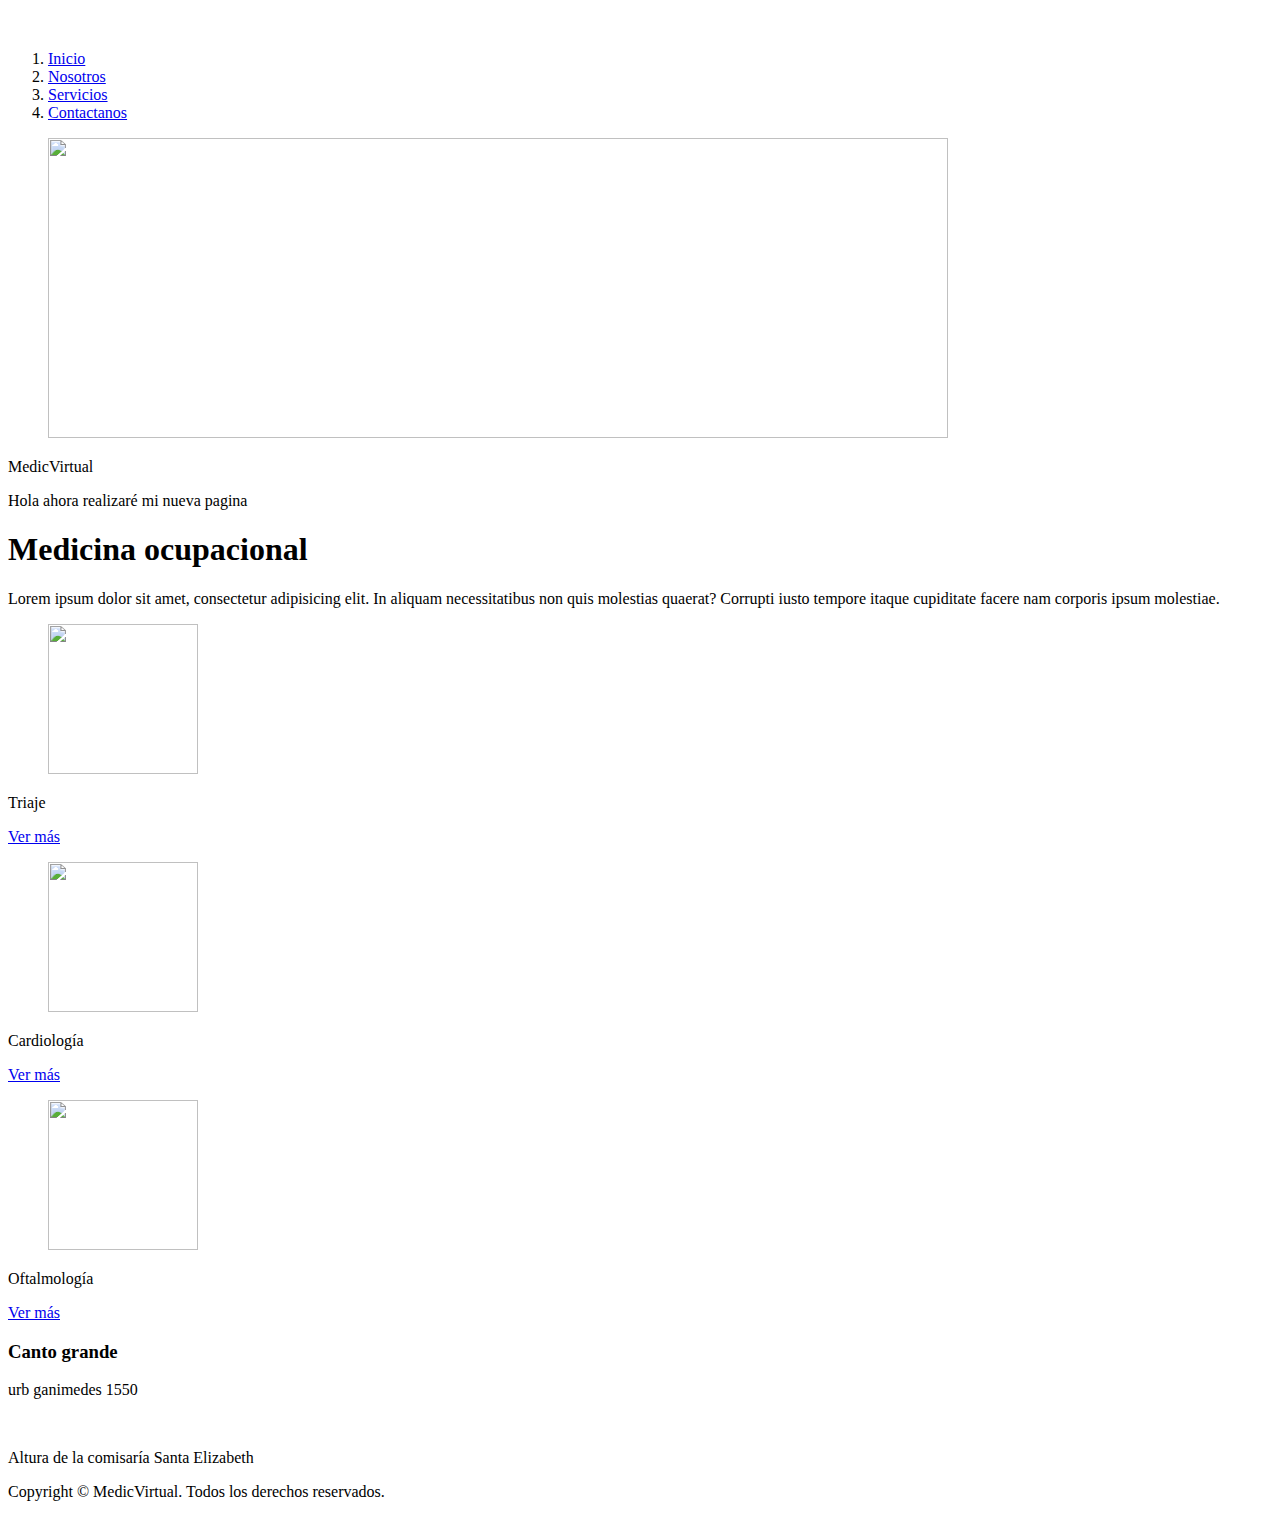
==== index.html @ 01abef31 "Segundo commit" ====
<!DOCTYPE html>
<html lang="en">
<head>
    <meta charset="UTF-8">
    <meta name="viewport" content="width=device-width, initial-scale=1.0">
    <title>MedicVirtual</title>
    <link rel="stylesheet" href="css/estyle1.css">
</head>
<body>
    <header id="menu-principal">
        <figure class="menu-principal_logo">
            <img src="imagenes/descarga (1).jpg" width="200" width="200" alt="">
        </figure>
        <nav class="menu-principal_inicio">
            <ol>
                <li><a href="#">Inicio</a></li>
                <li><a href="#">Nosotros</a></li>
                <li><a href="#">Servicios</a></li>
                <li><a href="#">Contactanos</a></li>
            </ol>
        </nav>
        <figure class="menu-principal_principal">
            <img src="imagenes/descarga.jpg" width="900" height="300">
        </figure>
        <p class="menu-principal_titlelogo">MedicVirtual</p>
        
    </header>

    <section>
        <p>Hola ahora realizaré mi nueva pagina</p>
    </section>

    <section class="introduccion">
        
        <figure class="introduccion-imagen1">
        
        </figure>
        <h1 class="introduccion-titulo">Medicina ocupacional</h1>
        <p>Lorem ipsum dolor sit amet, consectetur adipisicing elit. In aliquam necessitatibus non quis molestias quaerat? Corrupti iusto tempore itaque cupiditate facere nam corporis ipsum molestiae.</p>
    </section>

    <section class="producto">
        <article class="producto-triaje">
            <figure class="producto-triaje_imagen1">
                <img src="imagenes/descarga (1).jpg" width="150" height="150" alt="">
            </figure>
            <p class="producto-triaje_subtitle1">Triaje</p>
            <a class="producto-triaje_link1" href="#">Ver más</a>
        </article>
        <article class="producto-cardiologia">
            <figure class="producto-triaje_imagen2" >
                <img src="imagenes/descarga (2).jpg" width="150" height="150" alt="">
            </figure>
            <p class="producto-triaje_subtitle2">Cardiología</p>
            <a  class="producto-triaje_link1" href="#">Ver más</a>
        </article>
        <article class="producto-oftalmologia">
            <figure class="producto-triaje_imagen3" >
                <img src="imagenes/descarga.jpg" width="150" height="150" alt="">
            </figure>
            <p class="producto-triaje_subtitle3">Oftalmología</p>
            <a class="producto-triaje_link2" href="#">Ver más</a>
        </article>

    </section>

    <section class="sedes">

        <article class="sedes-ubicanos">
            <h3 class="sedes-ubicanos_distrito">Canto grande</h3>
            <p class="sedes-ubicanos_direccion">urb ganimedes 1550</p>
            <br>
            <p class="sedes-ubicanos_referencia">Altura de la comisaría Santa Elizabeth</p>
            <figure class="sedes-ubicanos_maps"></figure>
        </article>

    </section>
    
    <footer class="redes">
        <figure class="redes-facebook"></figure>
        <figure class="redes-instagram"></figure>
        <figure class="redes-whatsapp"></figure>
        <p class="redes-copyright">Copyright &copy; MedicVirtual. Todos los derechos reservados.</p>

    </footer>
</body>
</html>
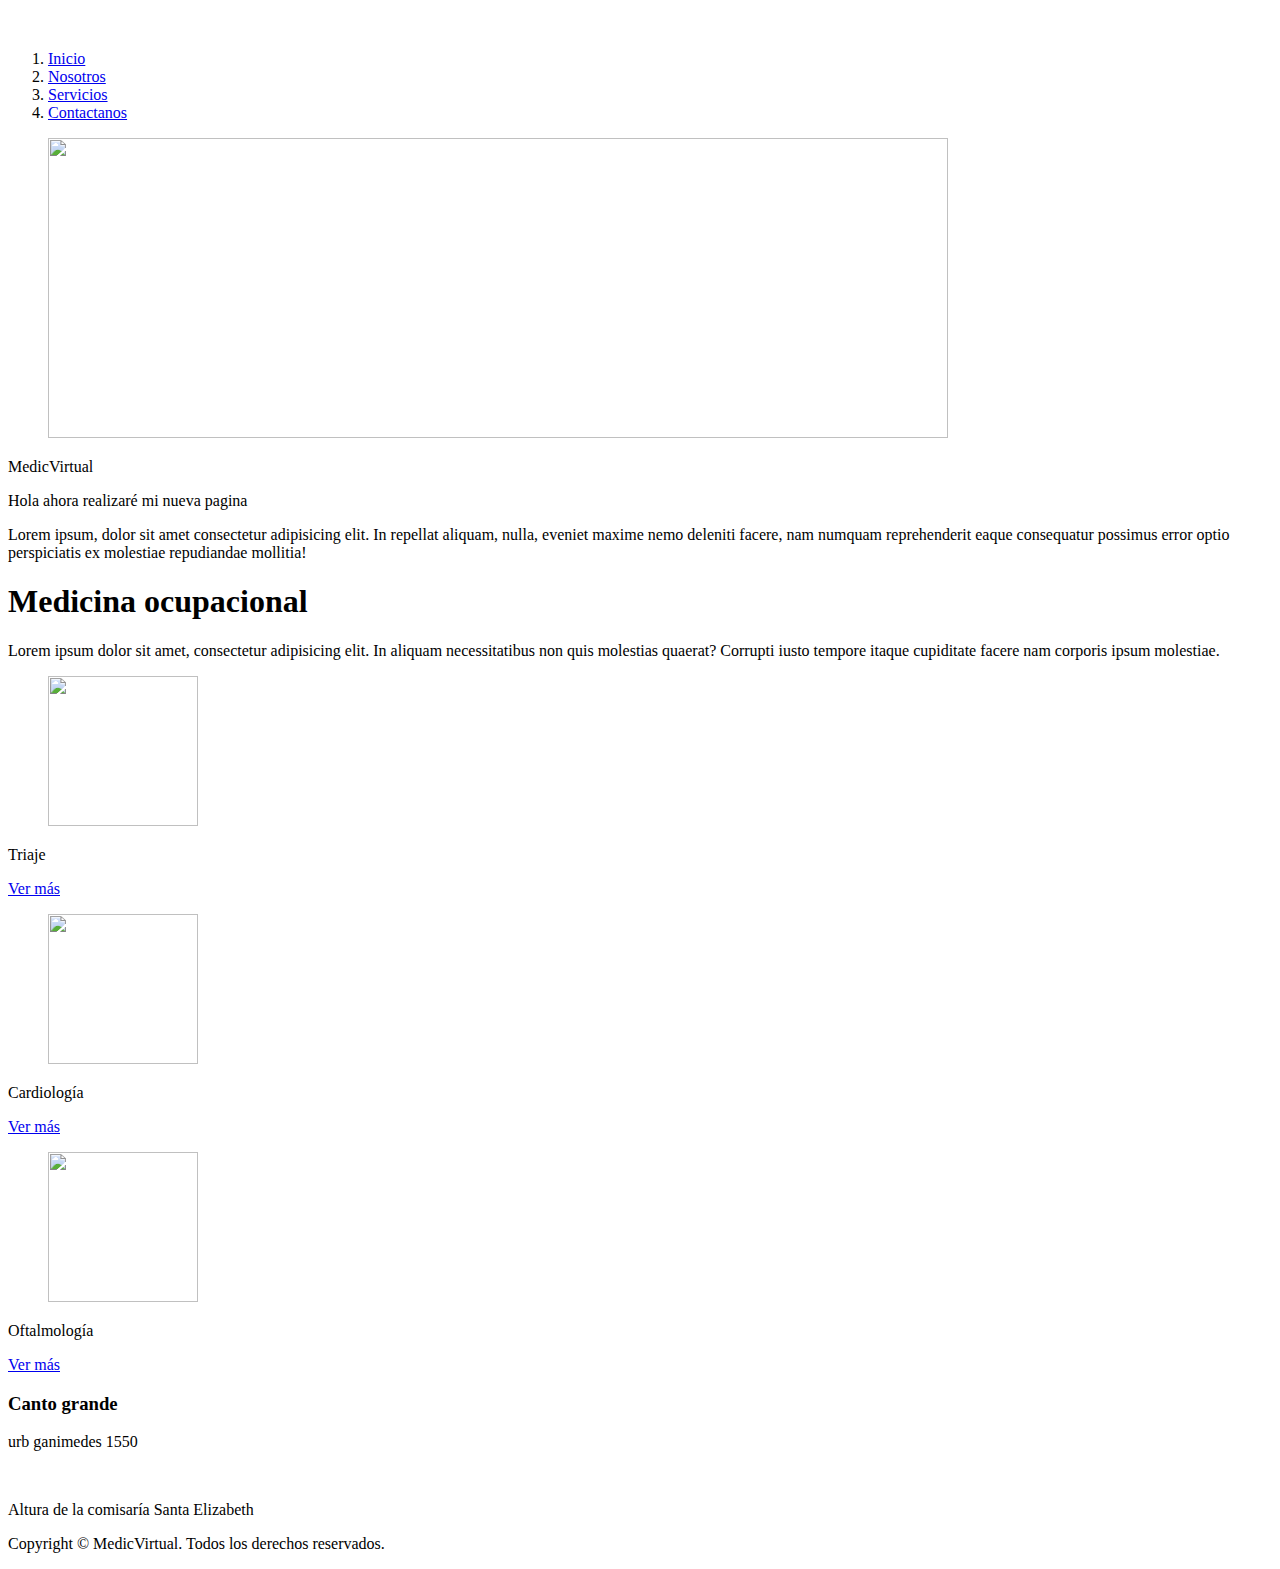
==== commit 16848377: "Se agrego un 2do parrafo" ====
--- a/index.html
+++ b/index.html
@@ -28,6 +28,7 @@
 
     <section>
         <p>Hola ahora realizaré mi nueva pagina</p>
+        <p>Lorem ipsum, dolor sit amet consectetur adipisicing elit. In repellat aliquam, nulla, eveniet maxime nemo deleniti facere, nam numquam reprehenderit eaque consequatur possimus error optio perspiciatis ex molestiae repudiandae mollitia!</p>
     </section>
 
     <section class="introduccion">
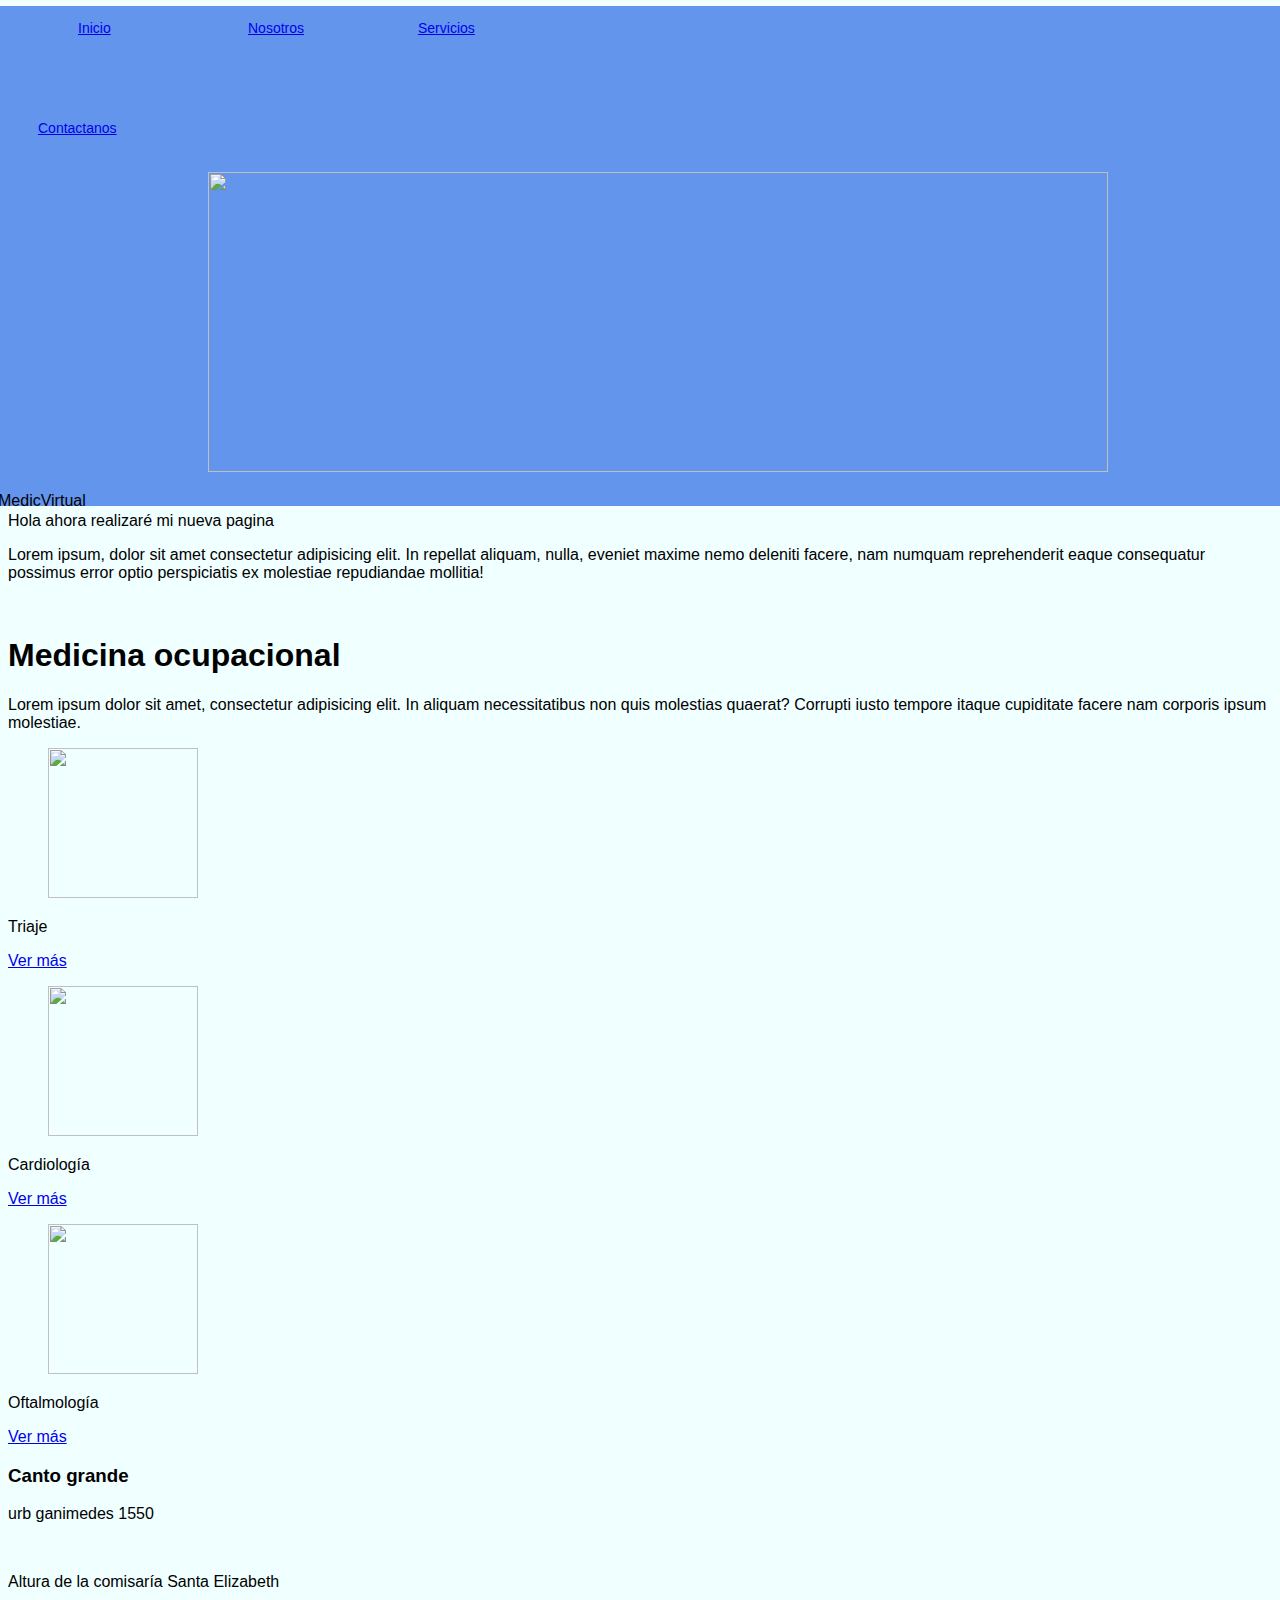
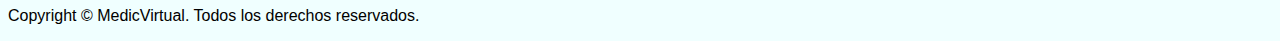
==== commit ca2e7827: "Agregando imagen" ====
--- a/index.html
+++ b/index.html
@@ -29,6 +29,10 @@
     <section>
         <p>Hola ahora realizaré mi nueva pagina</p>
         <p>Lorem ipsum, dolor sit amet consectetur adipisicing elit. In repellat aliquam, nulla, eveniet maxime nemo deleniti facere, nam numquam reprehenderit eaque consequatur possimus error optio perspiciatis ex molestiae repudiandae mollitia!</p>
+    </section>
+
+    <section>
+        <img src="FB_IMG_1514257912738.jpg" alt="">
     </section>
 
     <section class="introduccion">
--- a/css/estyle1.css
+++ b/css/estyle1.css
@@ -0,0 +1,41 @@
+body{
+    background: azure;
+    font-family: Arial;
+}
+header{
+    width: 1500px;
+    height: 500px;
+    background-color: cornflowerblue;
+    margin: -10px;
+}
+
+.menu-principal_logo{
+    float: left;
+    margin-top: 20px;
+}
+
+.menu-principal_inicio{
+    
+    width: 700px;
+    height: 150px;
+}
+
+.menu-principal_inicio ol{
+
+    list-style: none;
+}
+
+.menu-principal_inicio ol li{
+
+    width: 170px;
+    height: 100px;
+    border-style: inherit;
+    float: left;
+}
+
+.menu-principal_inicio ol li a{
+
+    font-size: 14px;
+    line-height: 45px;
+
+}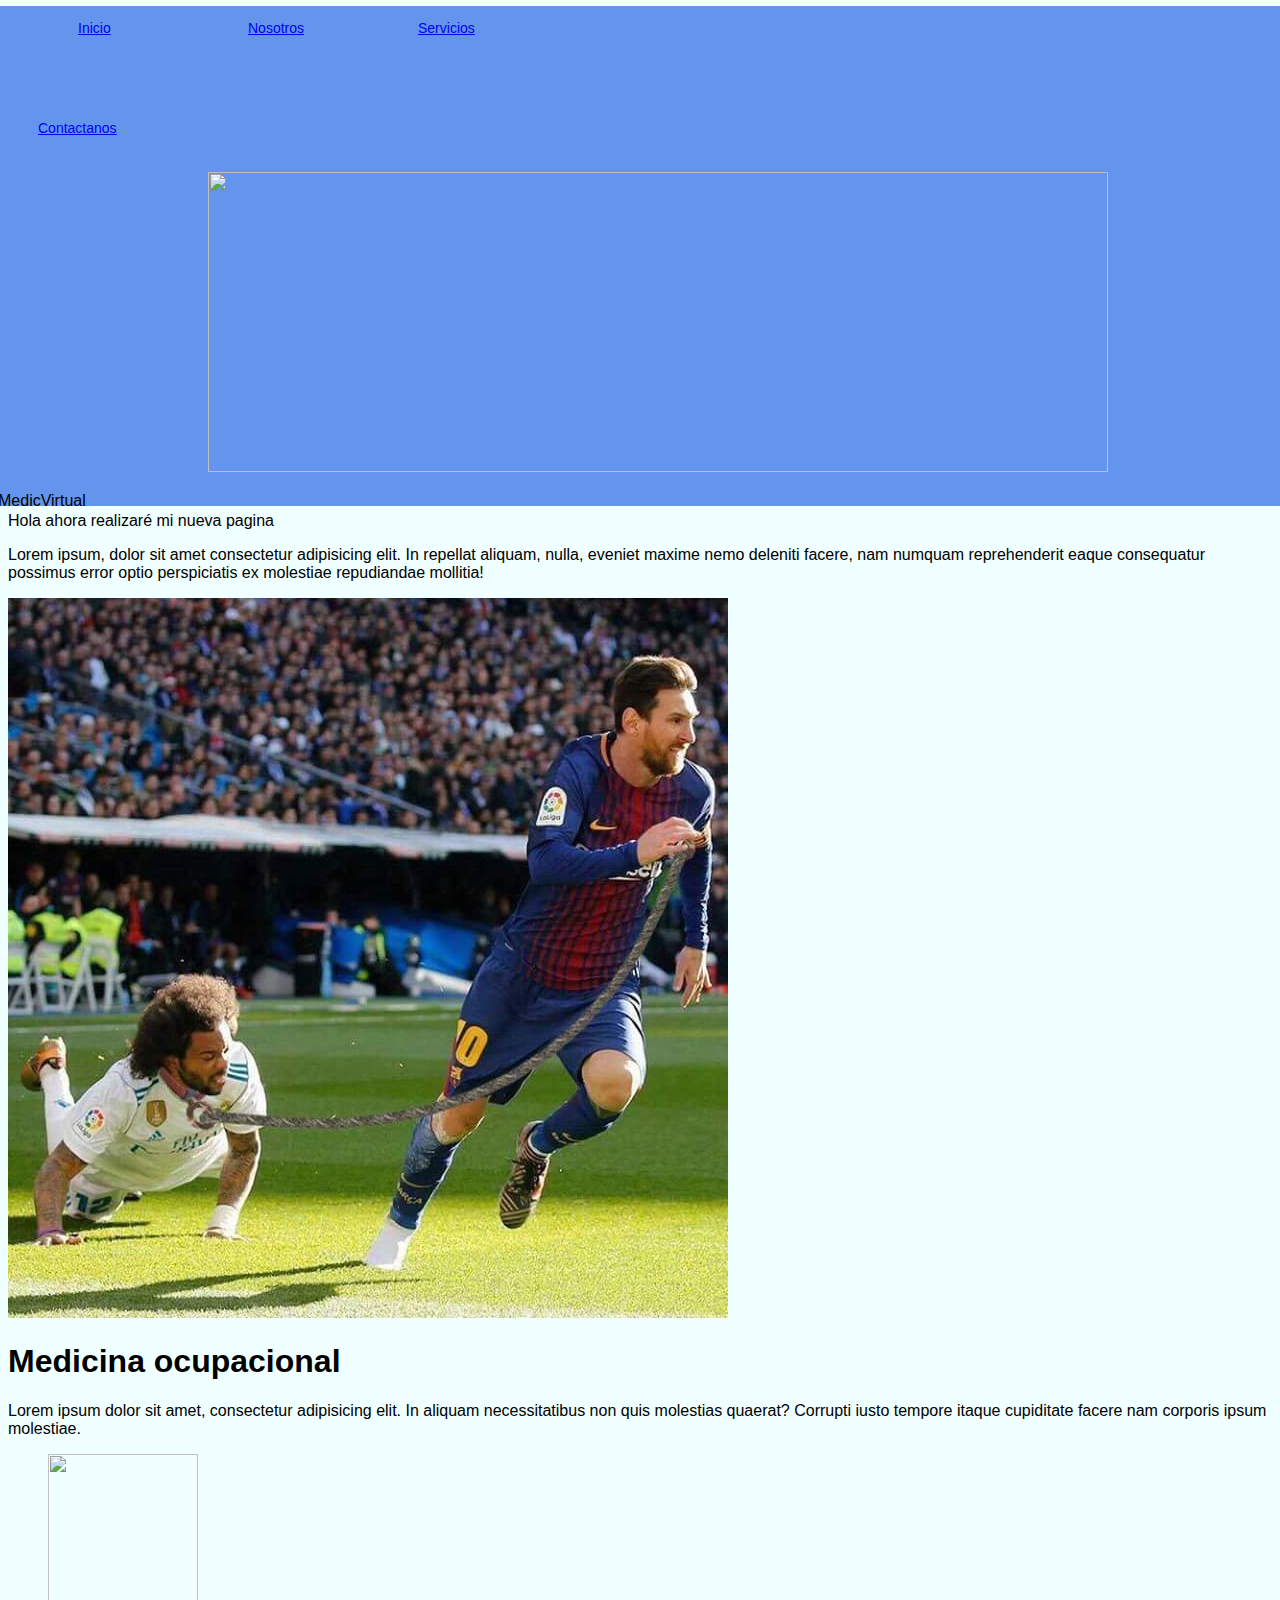
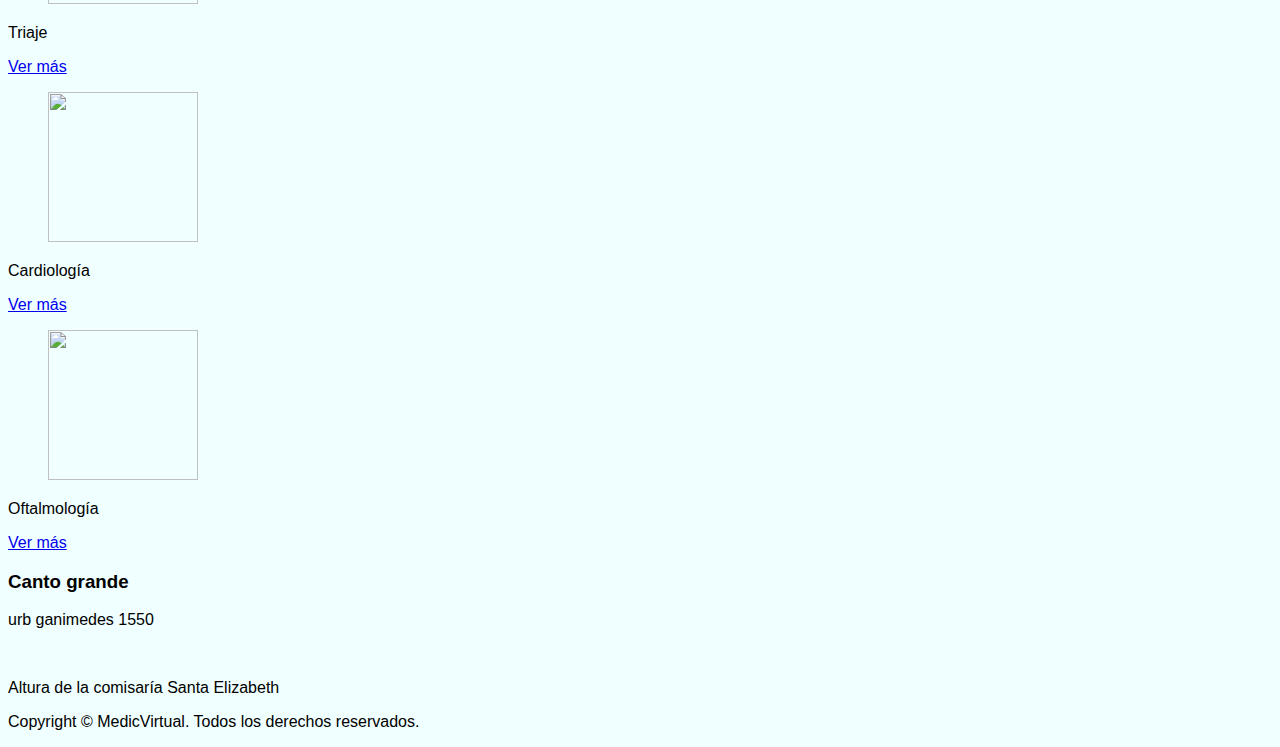
==== commit 3e1adea6: "Cambiamos el titutlo del blog" ====
--- a/index.html
+++ b/index.html
@@ -3,7 +3,7 @@
 <head>
     <meta charset="UTF-8">
     <meta name="viewport" content="width=device-width, initial-scale=1.0">
-    <title>MedicVirtual</title>
+    <title>MedicalPrimary</title>
     <link rel="stylesheet" href="css/estyle1.css">
 </head>
 <body>
@@ -89,4 +89,4 @@
 
     </footer>
 </body>
-</html>+</html>
